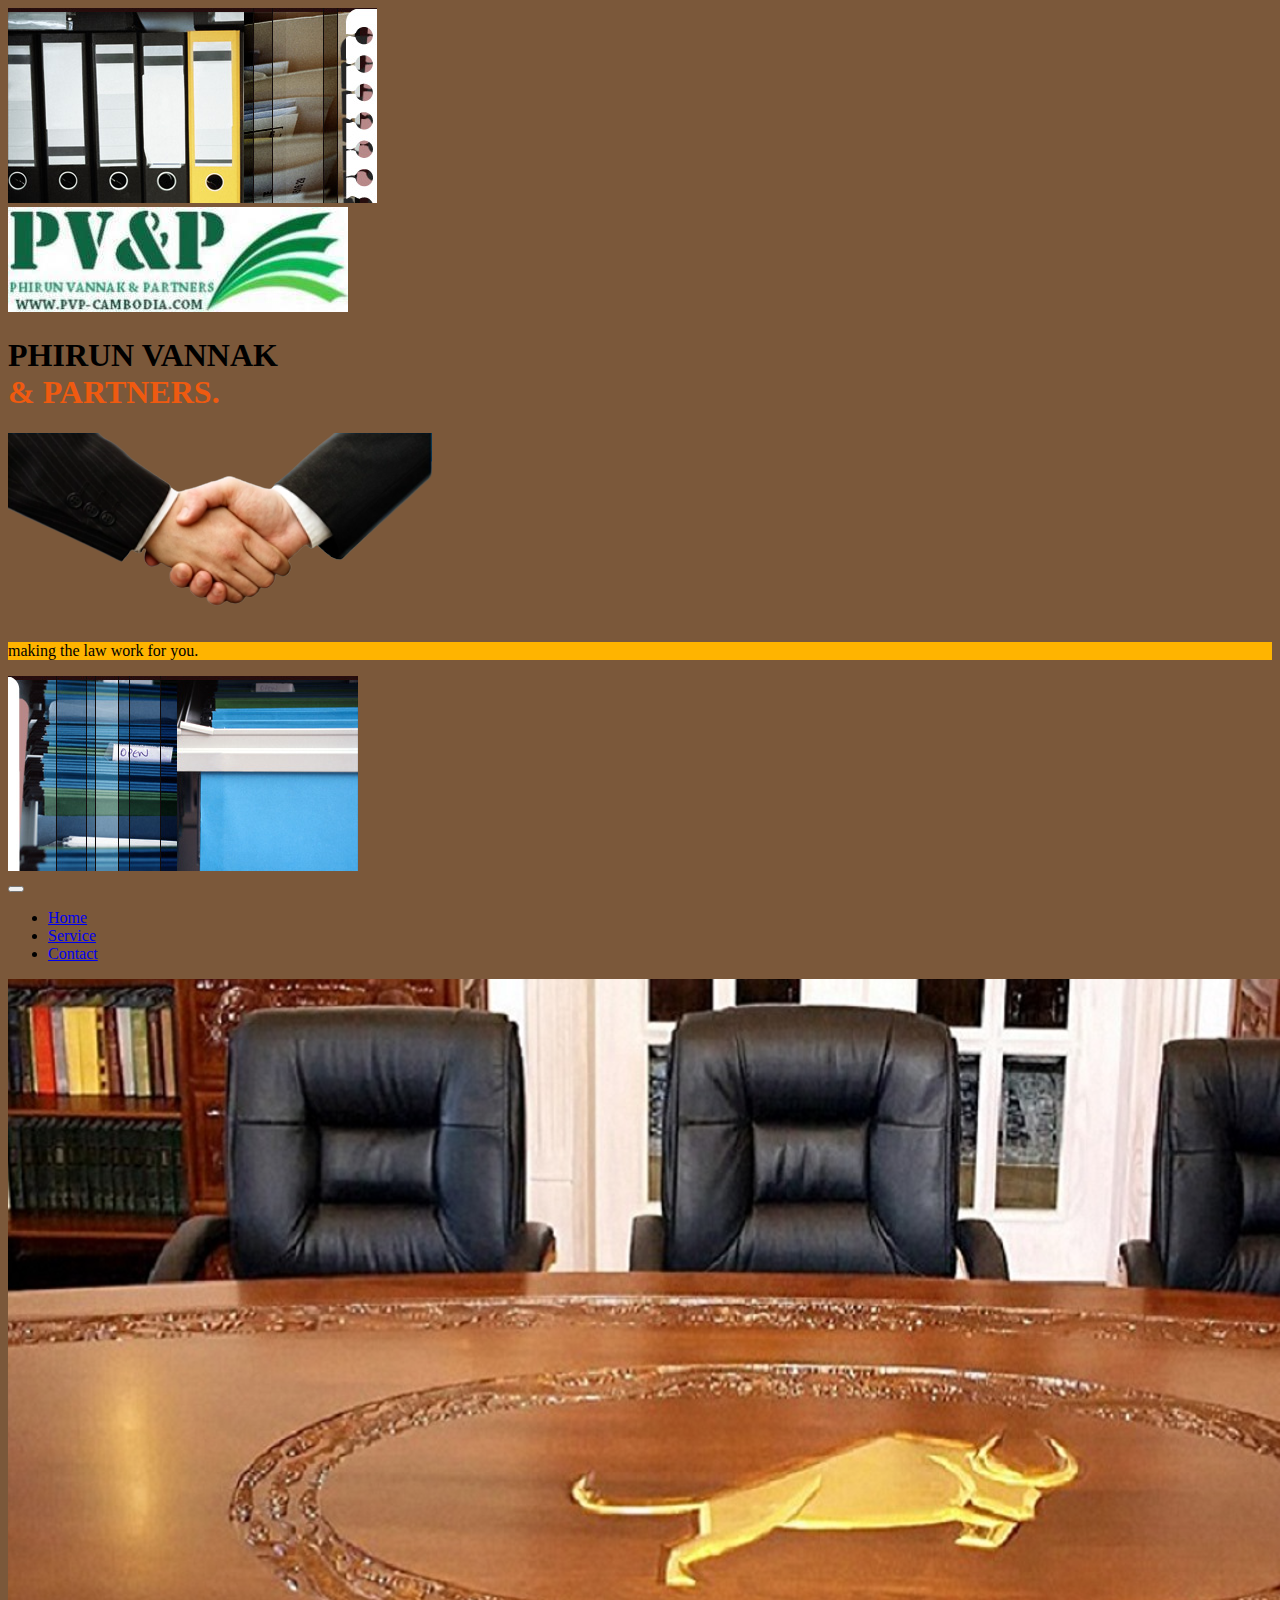
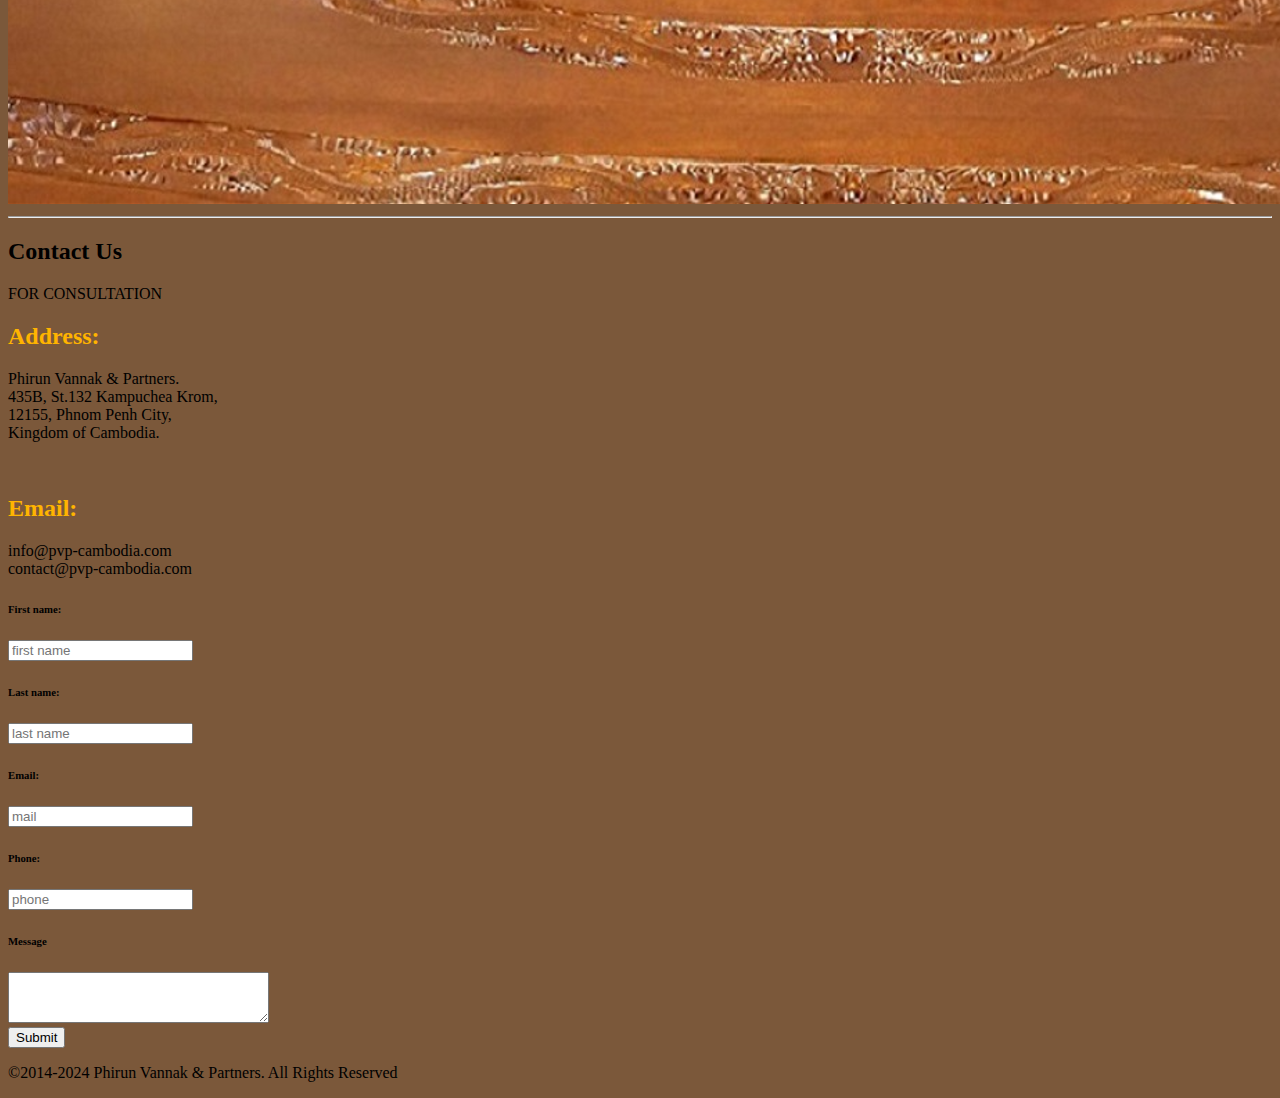
==== contact.html @ 4e6e210e "frontend okay" ====
<!DOCTYPE html>
<html lang="en">

<head>
    <meta charset="UTF-8">
    <meta http-equiv="X-UA-Compatible" content="IE=edge">
    <meta name="viewport" content="width=device-width, initial-scale=1.0">
    <title>Contact</title>
    <link rel="shortcut icon" href="./assests/favicon.ico" type="image/x-icon">

    <link href="https://cdn.jsdelivr.net/npm/bootstrap@5.3.0-alpha1/dist/css/bootstrap.min.css" rel="stylesheet"
        integrity="sha384-GLhlTQ8iRABdZLl6O3oVMWSktQOp6b7In1Zl3/Jr59b6EGGoI1aFkw7cmDA6j6gD" crossorigin="anonymous">

    <link rel="stylesheet" href="./style/style.css">
</head>

<body>
    <!-- top header start -->
    <section class="container-fluid py-2 bg-white">
        <div class="row text-center">
            <div class="col-lg-3 text-md-start">
                <img class="w-75" src="./assests/images/top-left.jpg" alt="">
            </div>
            <div class="col-lg-4 text-md-end mt-3 mt-md-0">
                <img class="w-75" src="./assests/LOGO.jpg" alt="">
                <h1 class="text-end">PHIRUN VANNAK <br>
                    <span style="color: #EF5A10;">& PARTNERS.</span>
                </h1>
            </div>
            <div class="col-lg-2">
                <img class="w-75" src="./assests/images/handshake.png" alt="">
                <p class="fw-semibold mt-0 mt-md-5" style="background-color: #FFB400;">making the law work for you.</p>
            </div>
            <div class="col-lg-3 text-md-end">
                <img class="w-75 text-md-end" src="./assests/images/top-right.jpg" alt="">
            </div>
        </div>
    </section>
    <!-- top header end -->

    <!-- navbar start -->
    <nav class="navbar navbar-expand-lg sticky-top" style="background-color: #7B583A;">
        <div class="container-fluid">
            <a class="navbar-brand" href="#"></a>
            <button class="navbar-toggler" type="button" data-bs-toggle="collapse"
                data-bs-target="#navbarSupportedContent" aria-controls="navbarSupportedContent" aria-expanded="false"
                aria-label="Toggle navigation">
                <span class="navbar-toggler-icon"></span>
            </button>
            <div class="collapse navbar-collapse" id="navbarSupportedContent">
                <ul class="navbar-nav me-auto mb-2 mb-lg-0">
                    <li class="nav-item">
                        <a class="nav-link text-white" aria-current="page" href="./index.html">Home</a>
                    </li>
                    <li class="nav-item">
                        <a class="nav-link text-white" href="./services.html">Service</a>
                    </li>
                    <li class="nav-item">
                        <a class="nav-link text-white" href="./contact.html">Contact</a>
                    </li>
                </ul>

            </div>
        </div>
    </nav>
    <!-- navbar end -->

    <section class="container-fluid">
        <div class="row py-3">
            <img src="./assests/Legal Table.png" alt="">
        </div>
    </section>

    <hr class="text-white">

    <!-- contact us section start -->
    <section id="contact" class="container">
        <div class="text-center text-white">
            <h2>Contact Us</h2>
            <p>FOR CONSULTATION</p>
        </div>
        <div class="card">
            <div class="card-body">
                <div class="row align-items-center">
                    <div class="col-sm-6 col-md-6 col-lg-6 d-flex flex-column align-items-center">
                        <div>
                            <h2 style="color: #FFB400;">Address:</h2>
                            <p>Phirun Vannak & Partners. <br>
                                435B, St.132 Kampuchea Krom, <br>
                                12155, Phnom Penh City, <br>
                                Kingdom of Cambodia.</p> <br>
                        </div>
                        <div>
                            <h2 style="color: #FFB400;">Email:</h2>
                            <p>info@pvp-cambodia.com <br>
                                contact@pvp-cambodia.com</p>
                        </div>
                    </div>
                    <div class="col-sm-6 col-md-6 col-lg-6 border-start d-flex justify-content-center">
                        <form onsubmit="sendMail(event)">
                            <label for="fname">
                                <h6>First name:</h6>
                                <input class="form-control" type="text" name="name" id="fname" placeholder="first name">
                            </label> <br>
                            <label for="lname">
                                <h6>Last name:</h6>
                                <input class="form-control" type="text" name="name" id="lname" placeholder="last name">
                            </label> <br>
                            <label for="mail">
                                <h6>Email:</h6>
                                <input class="form-control" type="email" name="name" id="mail" placeholder="mail">
                            </label> <br>
                            <label for="phone">
                                <h6>Phone:</h6>
                                <input class="form-control" type="number" name="name" id="phone" placeholder="phone">
                            </label> <br>
                            <label for="">
                                <h6>Message</h6>
                                <textarea class="form-control" name="" id="msg" cols="30" rows="3"></textarea>
                            </label> <br>
                            <input class="btn btn-info" type="submit" value="Submit">
                        </form>
                    </div>
                </div>
            </div>
        </div>
    </section>
    <!-- contact us section end -->


    <!-- footer start  -->
    <div class="mt-3">
        <p class="text-white text-center">&copy;2014-2024 Phirun Vannak & Partners. All Rights Reserved</p>
    </div>
    <!-- footer end -->

    <script src="https://cdn.jsdelivr.net/npm/bootstrap@5.3.0-alpha1/dist/js/bootstrap.bundle.min.js"
        integrity="sha384-w76AqPfDkMBDXo30jS1Sgez6pr3x5MlQ1ZAGC+nuZB+EYdgRZgiwxhTBTkF7CXvN"
        crossorigin="anonymous"></script>

    <script src="https://smtpjs.com/v3/smtp.js"></script>

    <script src="./js/contact.js"></script>
</body>

</html>
---- style/style.css ----
body{
    background-color: #7B583A;
}
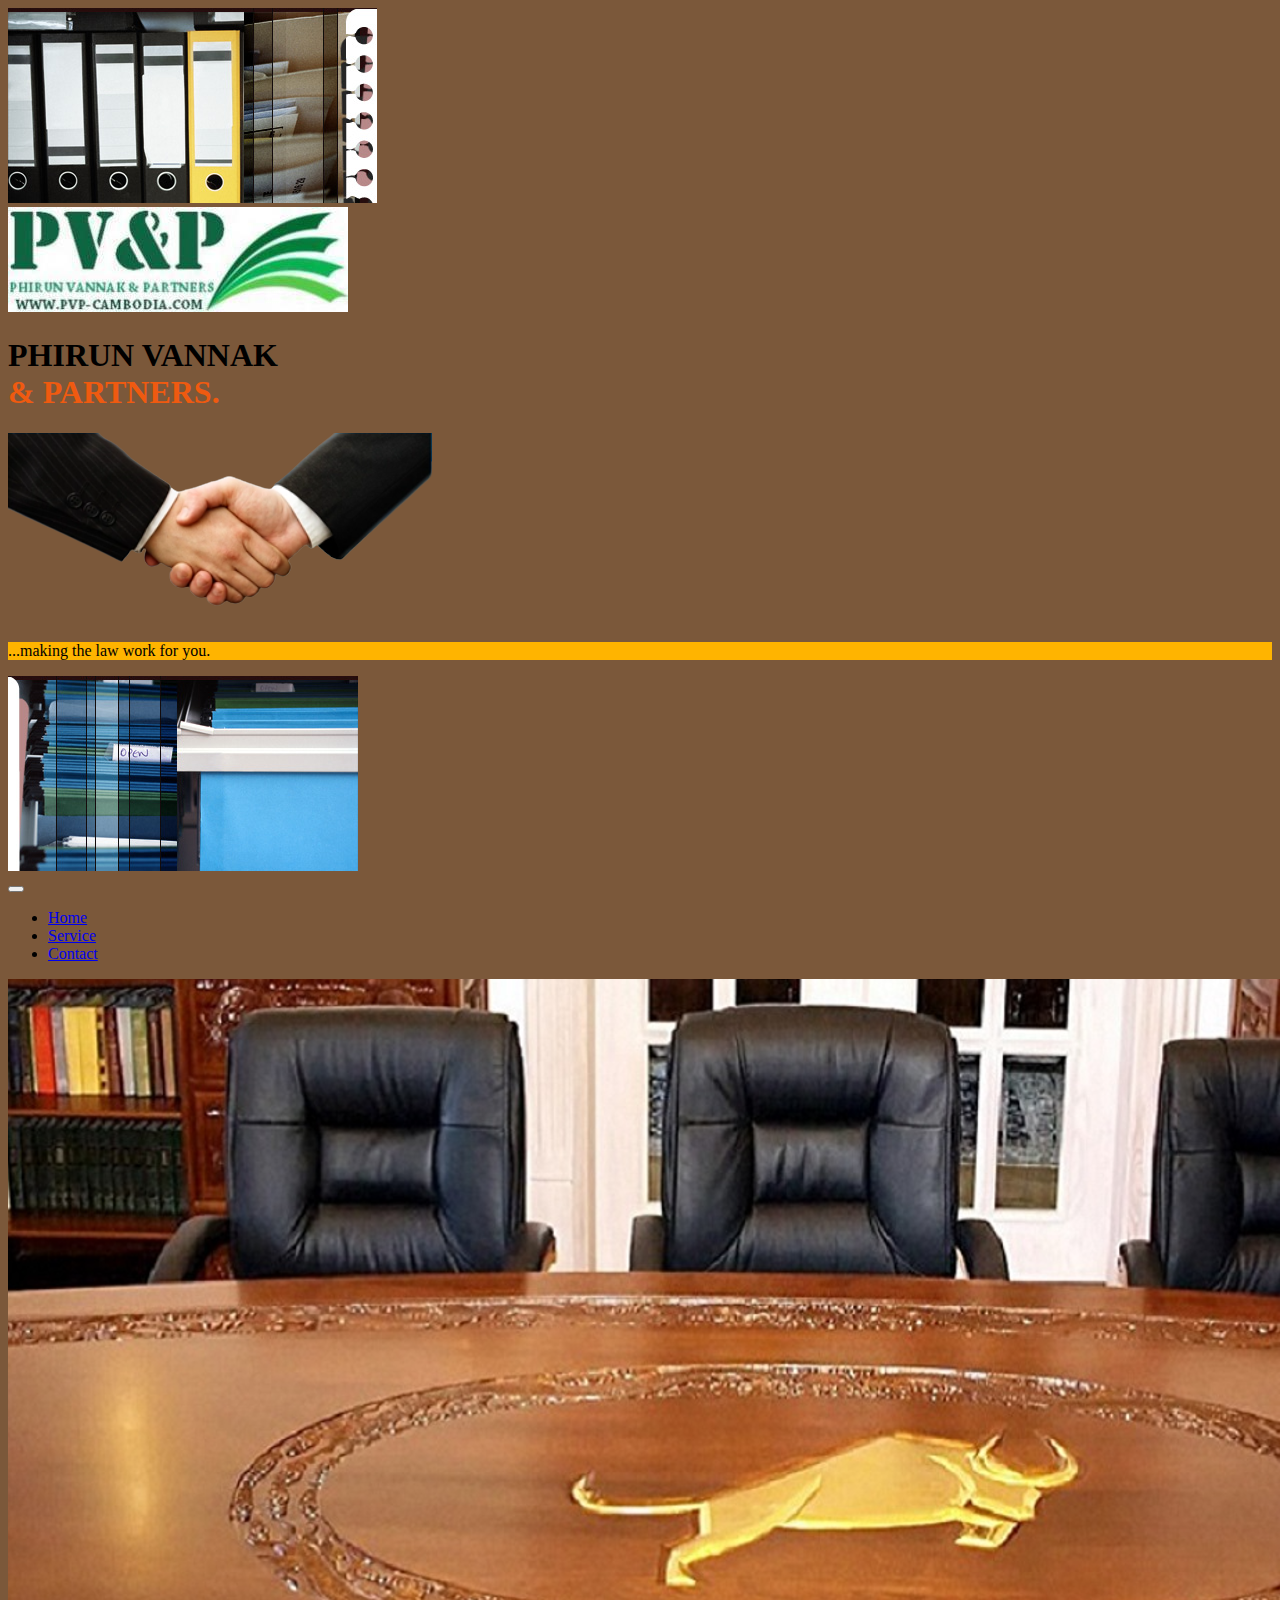
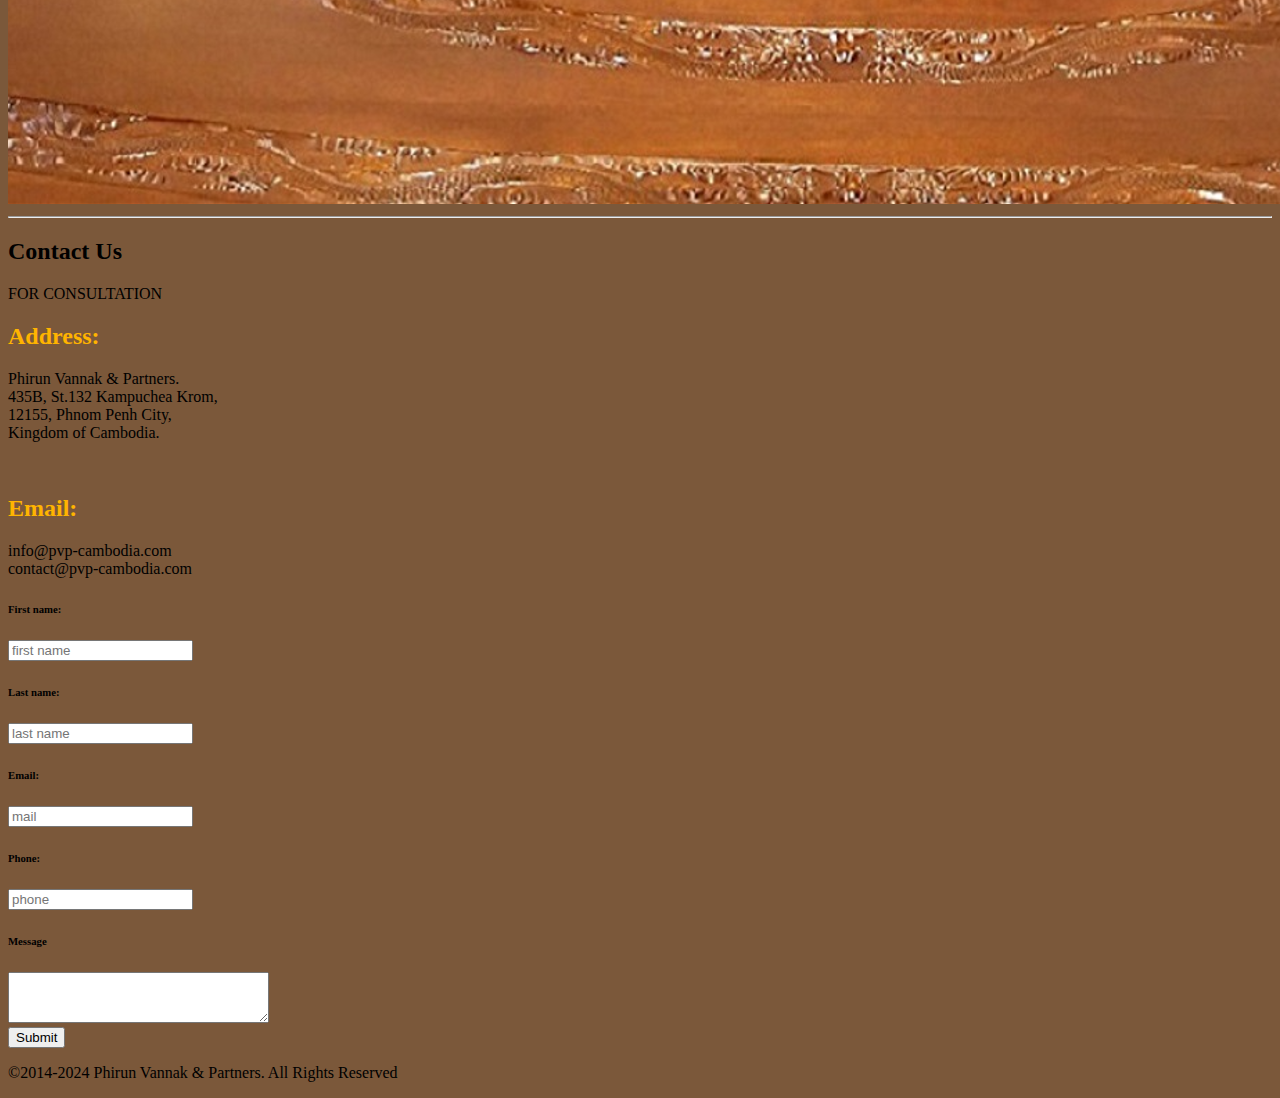
==== commit 4a954bc8: "without backend" ====
--- a/contact.html
+++ b/contact.html
@@ -29,7 +29,7 @@
             </div>
             <div class="col-lg-2">
                 <img class="w-75" src="./assests/images/handshake.png" alt="">
-                <p class="fw-semibold mt-0 mt-md-5" style="background-color: #FFB400;">making the law work for you.</p>
+                <p class="fw-bold mt-0 mt-md-5" style="background-color: #FFB400;">...making the law work for you.</p>
             </div>
             <div class="col-lg-3 text-md-end">
                 <img class="w-75 text-md-end" src="./assests/images/top-right.jpg" alt="">
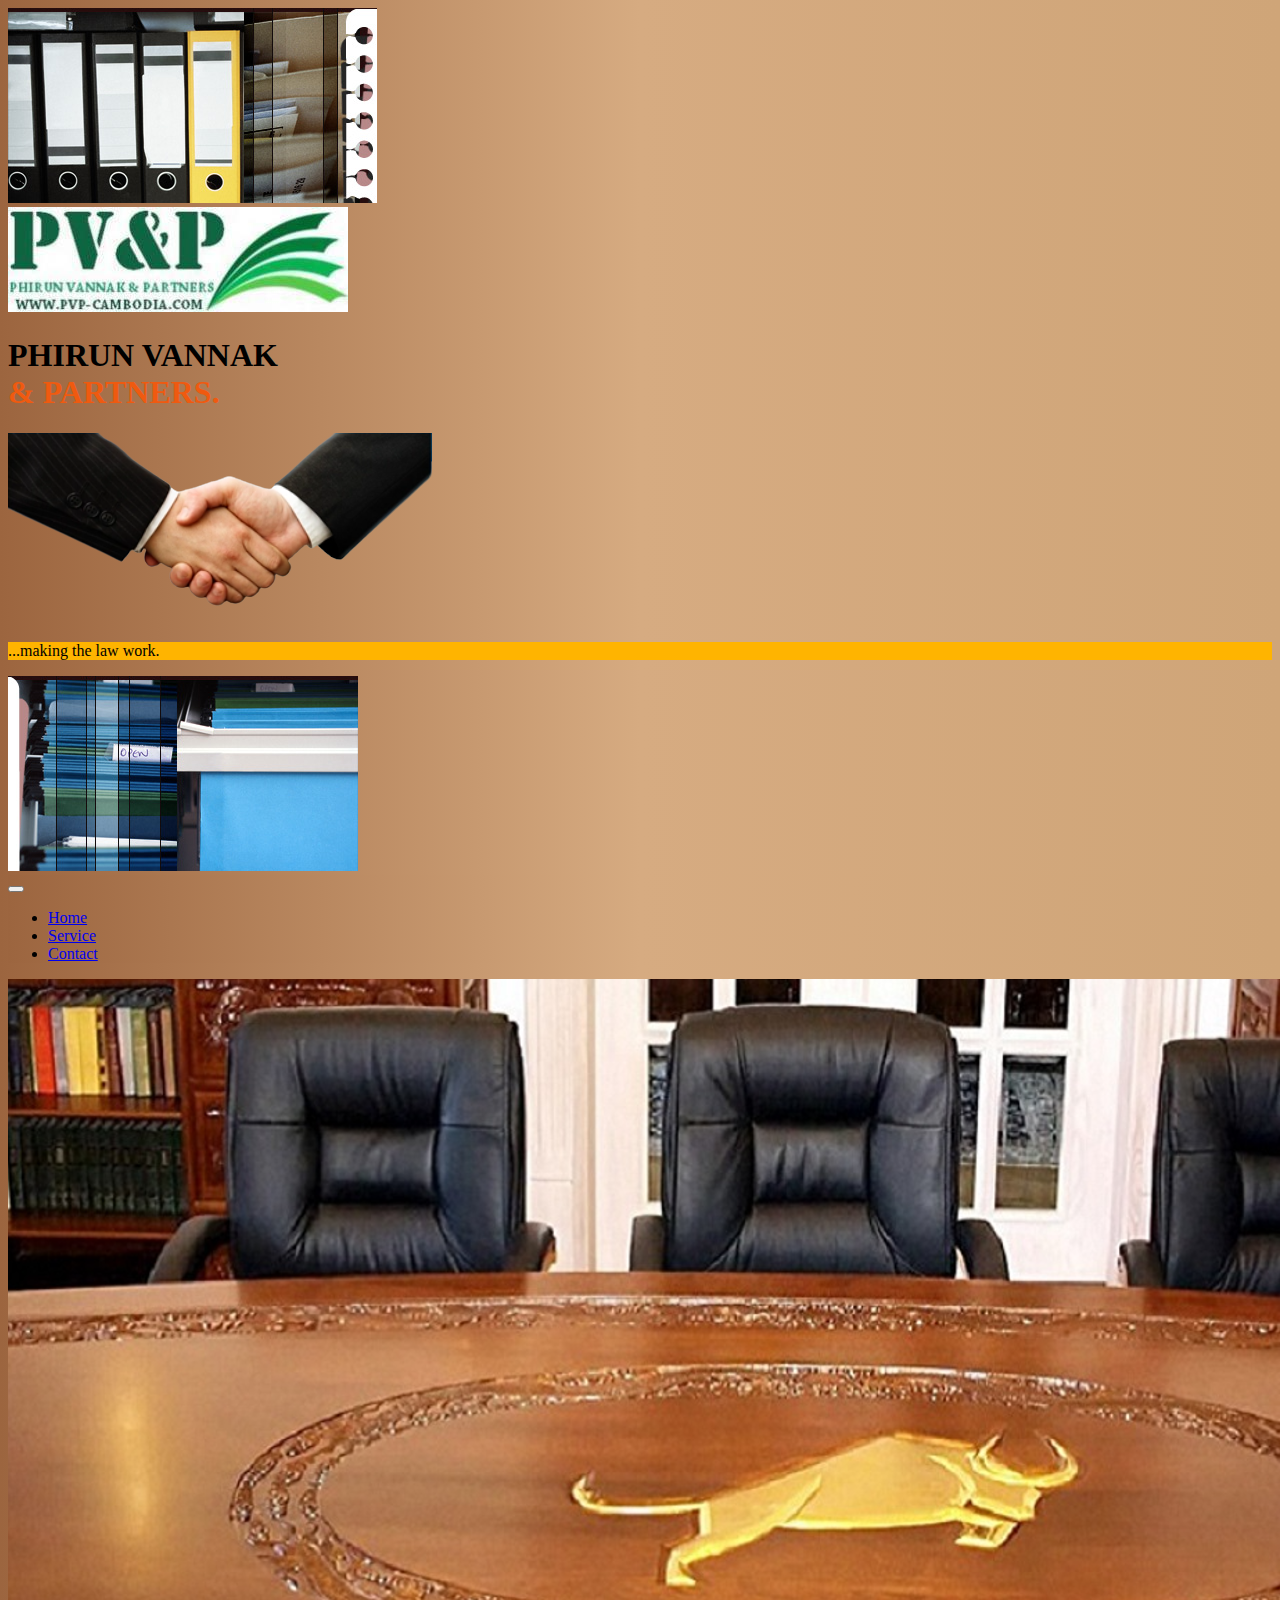
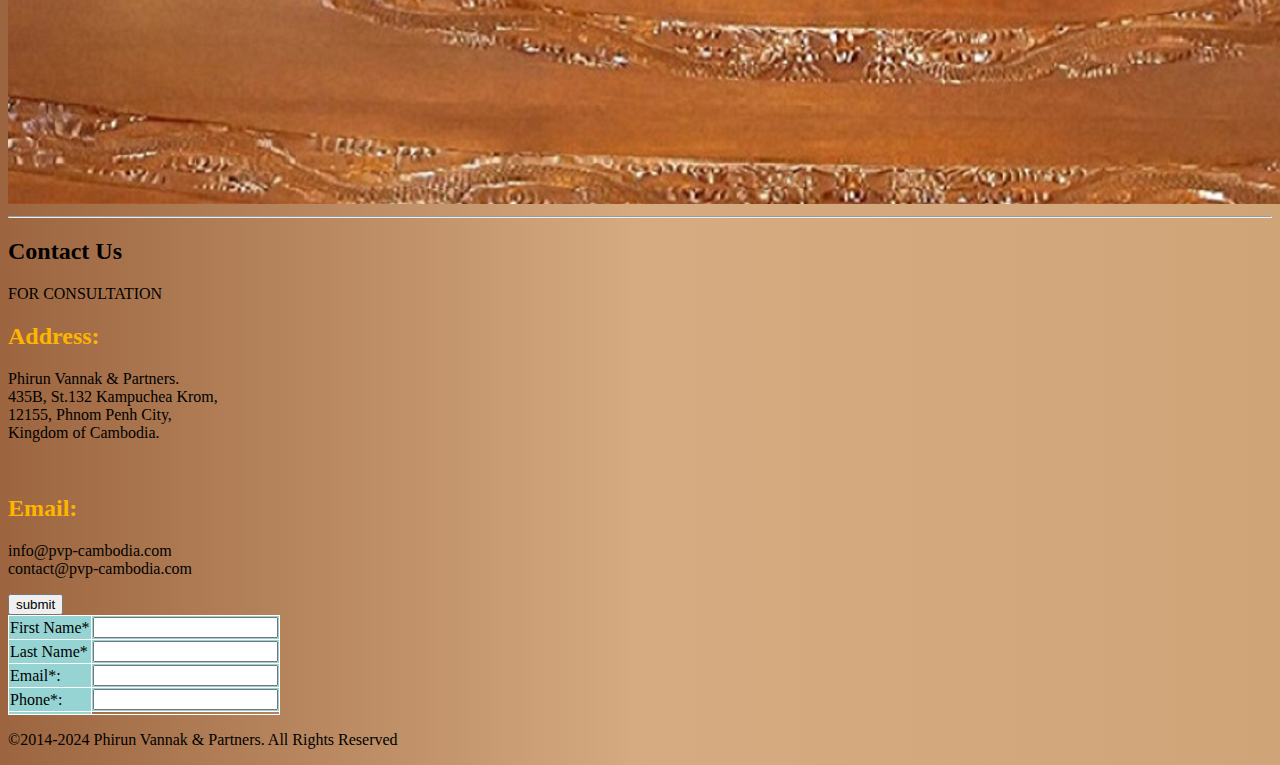
==== commit 5426190a: "rvsn" ====
--- a/contact.html
+++ b/contact.html
@@ -22,14 +22,15 @@
                 <img class="w-75" src="./assests/images/top-left.jpg" alt="">
             </div>
             <div class="col-lg-4 text-md-end mt-3 mt-md-0">
-                <img class="w-75" src="./assests/LOGO.jpg" alt="">
-                <h1 class="text-end">PHIRUN VANNAK <br>
+                <img class="w-50" src="./assests/LOGO.jpg" alt="">
+                <h1 class="text-end fs-4">PHIRUN VANNAK <br>
                     <span style="color: #EF5A10;">& PARTNERS.</span>
                 </h1>
             </div>
             <div class="col-lg-2">
                 <img class="w-75" src="./assests/images/handshake.png" alt="">
-                <p class="fw-bold mt-0 mt-md-5" style="background-color: #FFB400;">...making the law work for you.</p>
+                <p class="fw-bold fst-italic mt-0 mt-md-4" style="background-color: #FFB400;">...making the law work.
+                </p>
             </div>
             <div class="col-lg-3 text-md-end">
                 <img class="w-75 text-md-end" src="./assests/images/top-right.jpg" alt="">
@@ -39,7 +40,7 @@
     <!-- top header end -->
 
     <!-- navbar start -->
-    <nav class="navbar navbar-expand-lg sticky-top" style="background-color: #7B583A;">
+    <nav class="navbar navbar-expand-lg sticky-top menu-bar">
         <div class="container-fluid">
             <a class="navbar-brand" href="#"></a>
             <button class="navbar-toggler" type="button" data-bs-toggle="collapse"
@@ -79,10 +80,10 @@
             <h2>Contact Us</h2>
             <p>FOR CONSULTATION</p>
         </div>
-        <div class="card">
-            <div class="card-body">
+        <div class="">
+            <div class="">
                 <div class="row align-items-center">
-                    <div class="col-sm-6 col-md-6 col-lg-6 d-flex flex-column align-items-center">
+                    <div class="col-sm-6 col-md-6 col-lg-6 d-flex flex-column align-items-center text-white">
                         <div>
                             <h2 style="color: #FFB400;">Address:</h2>
                             <p>Phirun Vannak & Partners. <br>
@@ -97,6 +98,60 @@
                         </div>
                     </div>
                     <div class="col-sm-6 col-md-6 col-lg-6 border-start d-flex justify-content-center">
+                        <div>
+                            <form onsubmit="sendMail(event)">
+                                <table class="table">
+                                    <tr>
+                                        <td><label for="fName">First Name*</label></td>
+                                        <td><input type="text" name="" id="fName"></td>
+                                    </tr>
+                                    <tr>
+                                        <td><label for="lName">Last Name*</label></td>
+                                        <td><input type="text" name="" id="lName"></td>
+                                    </tr>
+                                    <tr>
+                                        <td><label for="mail">Email*:</label></td>
+                                        <td><input type="email" name="" id="mail"></td>
+                                    </tr>
+                                    <tr>
+                                        <td><label for="phone">Phone*:</label></td>
+                                        <td><input type="number" name="" id="phone"></td>
+                                    </tr>
+                                    <tr>
+                                        <td><label for="submit"></label></td>
+                                        <input class="" type="submit" value="submit">
+                                    </tr>
+                                    
+                                </table>
+                            </form>
+                        </div>
+                    </div>
+                </div>
+            </div>
+        </div>
+    </section>
+    <!-- contact us section end -->
+
+
+    <!-- footer start  -->
+    <div class="mt-3">
+        <p class="text-white text-center">&copy;2014-2024 Phirun Vannak & Partners. All Rights Reserved</p>
+    </div>
+    <!-- footer end -->
+
+    <script src="https://cdn.jsdelivr.net/npm/bootstrap@5.3.0-alpha1/dist/js/bootstrap.bundle.min.js"
+        integrity="sha384-w76AqPfDkMBDXo30jS1Sgez6pr3x5MlQ1ZAGC+nuZB+EYdgRZgiwxhTBTkF7CXvN"
+        crossorigin="anonymous"></script>
+
+    <script src="https://smtpjs.com/v3/smtp.js"></script>
+
+    <script src="./js/contact.js"></script>
+</body>
+
+</html>
+
+
+<!-- <div class="col-sm-6 col-md-6 col-lg-6 border-start d-flex justify-content-center">
                         <form onsubmit="sendMail(event)">
                             <label for="fname">
                                 <h6>First name:</h6>
@@ -120,27 +175,4 @@
                             </label> <br>
                             <input class="btn btn-info" type="submit" value="Submit">
                         </form>
-                    </div>
-                </div>
-            </div>
-        </div>
-    </section>
-    <!-- contact us section end -->
-
-
-    <!-- footer start  -->
-    <div class="mt-3">
-        <p class="text-white text-center">&copy;2014-2024 Phirun Vannak & Partners. All Rights Reserved</p>
-    </div>
-    <!-- footer end -->
-
-    <script src="https://cdn.jsdelivr.net/npm/bootstrap@5.3.0-alpha1/dist/js/bootstrap.bundle.min.js"
-        integrity="sha384-w76AqPfDkMBDXo30jS1Sgez6pr3x5MlQ1ZAGC+nuZB+EYdgRZgiwxhTBTkF7CXvN"
-        crossorigin="anonymous"></script>
-
-    <script src="https://smtpjs.com/v3/smtp.js"></script>
-
-    <script src="./js/contact.js"></script>
-</body>
-
-</html>+                    </div> -->--- a/style/style.css
+++ b/style/style.css
@@ -1,5 +1,13 @@
 
-body{
-    background-color: #7B583A;
+body, .menu-bar{
+    /* background-color: #7B583A; */
+    background-image: linear-gradient(90deg, #9C653F, #D6AB81, #CFA578);
 }
 
+table, th, td {
+    border: 1px solid white;
+    border-collapse: collapse;
+  }
+  th, td {
+    background-color: #96D4D4;
+  }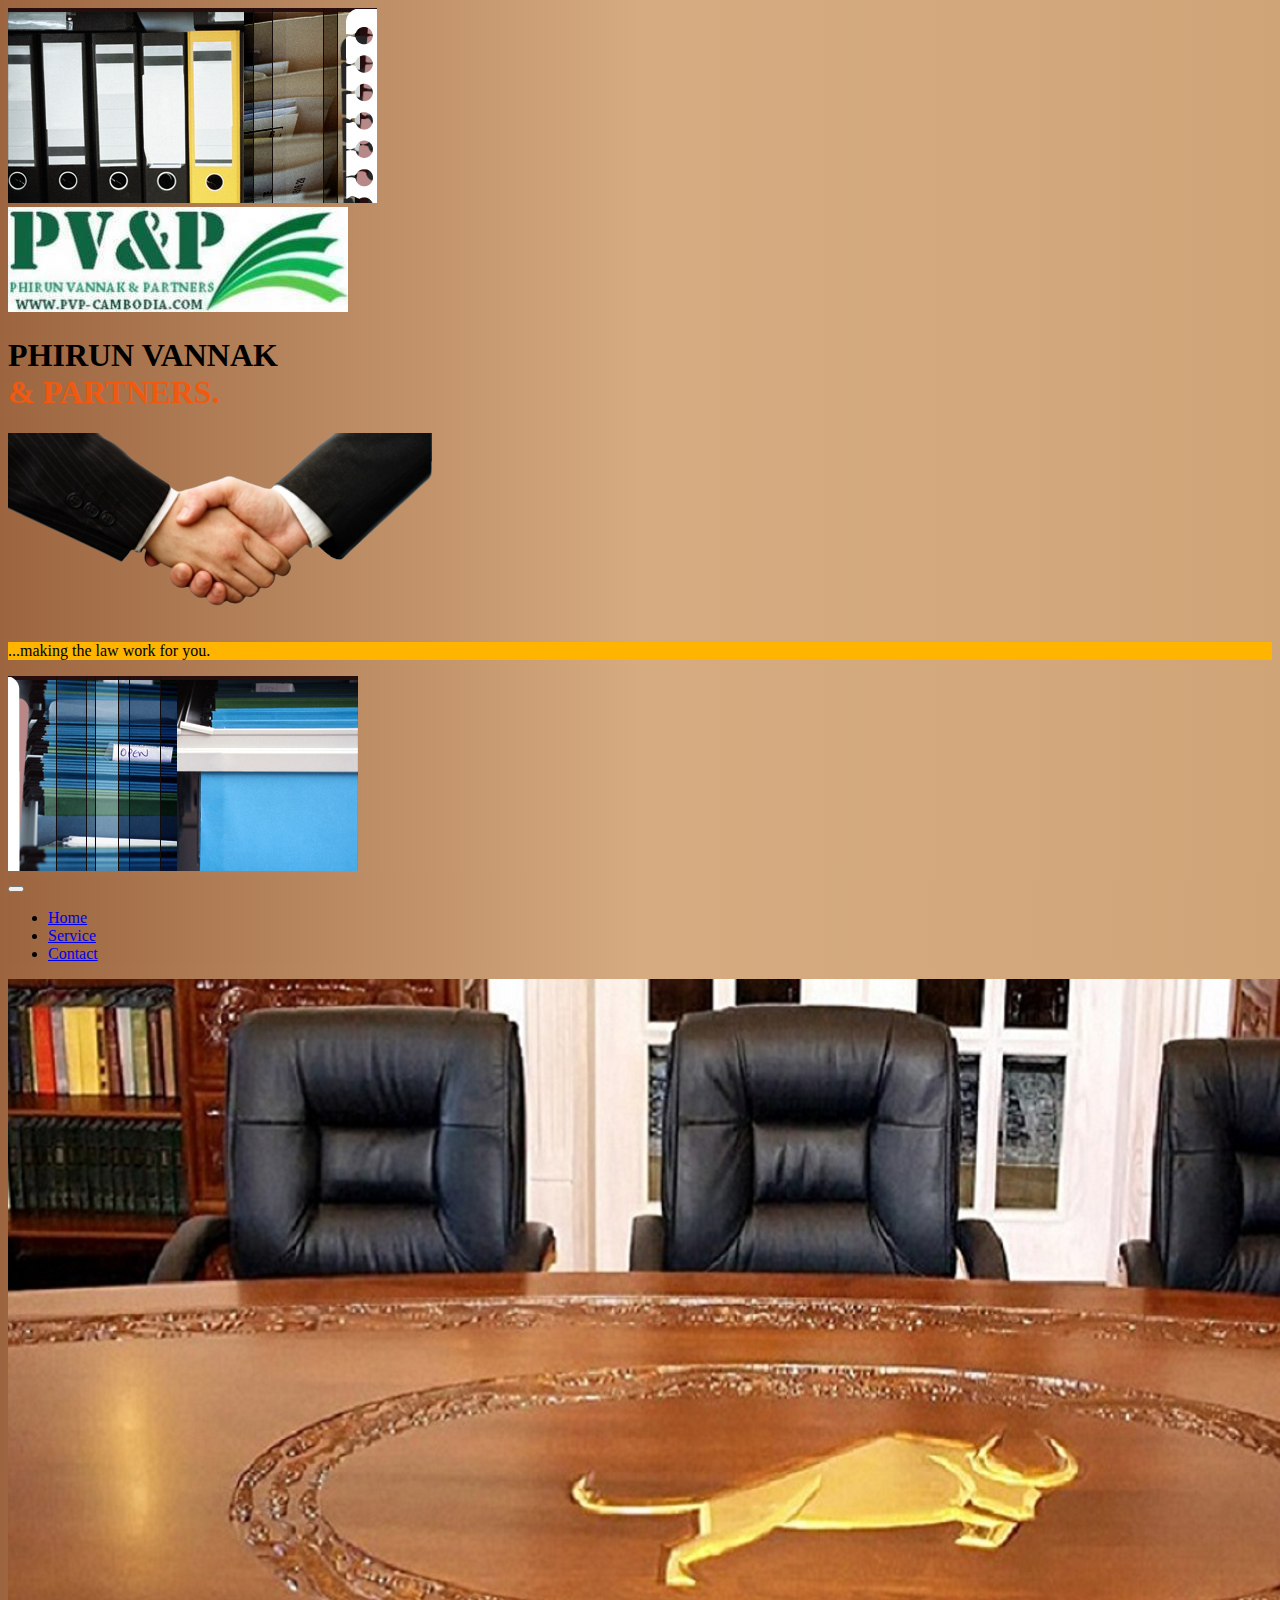
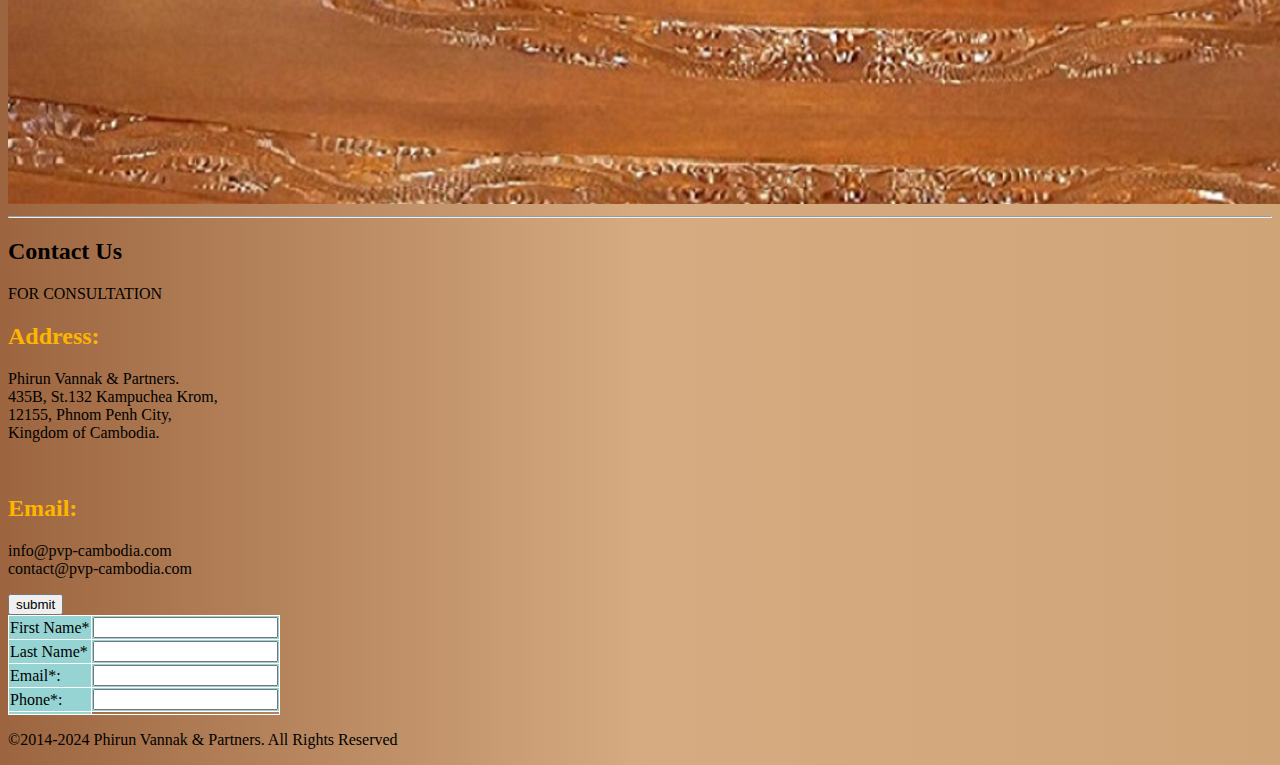
==== commit b9830db3: "revision white space" ====
--- a/contact.html
+++ b/contact.html
@@ -16,21 +16,19 @@
 
 <body>
     <!-- top header start -->
-    <section class="container-fluid py-2 bg-white">
+    <section class="container-fluid pt-2 bg-white">
         <div class="row text-center">
             <div class="col-lg-3 text-md-start">
                 <img class="w-75" src="./assests/images/top-left.jpg" alt="">
             </div>
-            <div class="col-lg-4 text-md-end mt-3 mt-md-0">
-                <img class="w-50" src="./assests/LOGO.jpg" alt="">
+            <div class="col-lg-3 text-md-end mt-3 mt-md-0">
+                <img class="w-75" src="./assests/LOGO.jpg" alt="">
                 <h1 class="text-end fs-4">PHIRUN VANNAK <br>
-                    <span style="color: #EF5A10;">& PARTNERS.</span>
-                </h1>
+                    <span style="color: #EF5A10;">& PARTNERS.</span></h1>
             </div>
-            <div class="col-lg-2">
+            <div class="col-lg-3">
                 <img class="w-75" src="./assests/images/handshake.png" alt="">
-                <p class="fw-bold fst-italic mt-0 mt-md-4" style="background-color: #FFB400;">...making the law work.
-                </p>
+                <p class="fw-bold fst-italic mt-0 " style="background-color: #FFB400;">...making the law work for you.</p>
             </div>
             <div class="col-lg-3 text-md-end">
                 <img class="w-75 text-md-end" src="./assests/images/top-right.jpg" alt="">
@@ -51,14 +49,14 @@
             <div class="collapse navbar-collapse" id="navbarSupportedContent">
                 <ul class="navbar-nav me-auto mb-2 mb-lg-0">
                     <li class="nav-item">
-                        <a class="nav-link text-white" aria-current="page" href="./index.html">Home</a>
+                        <a class="nav-link text-white fs-5" aria-current="page" href="./index.html">Home</a>
                     </li>
                     <li class="nav-item">
-                        <a class="nav-link text-white" href="./services.html">Service</a>
-                    </li>
+                        <a class="nav-link text-white fs-5" href="./services.html">Service</a>
+                    </li>                           
                     <li class="nav-item">
-                        <a class="nav-link text-white" href="./contact.html">Contact</a>
-                    </li>
+                        <a class="nav-link text-white fs-5" href="#">Contact</a>
+                    </li>                           
                 </ul>
 
             </div>
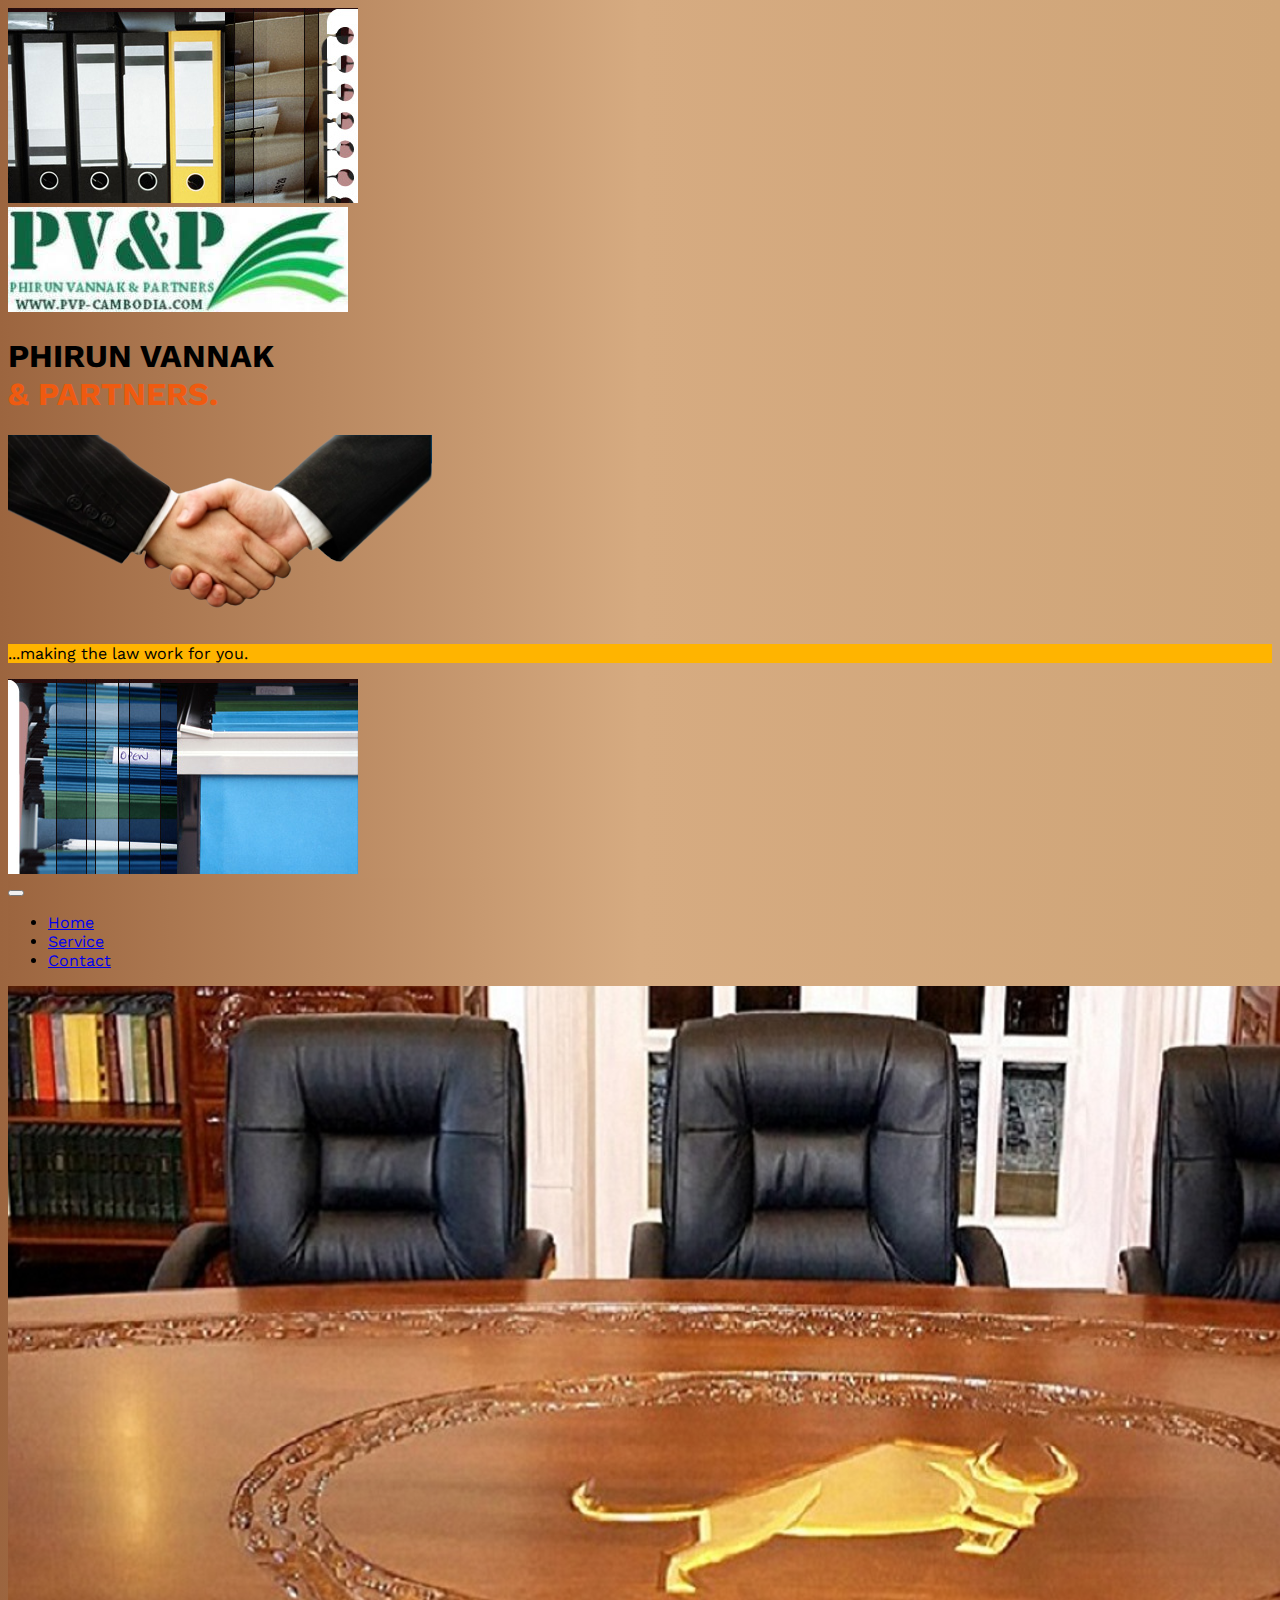
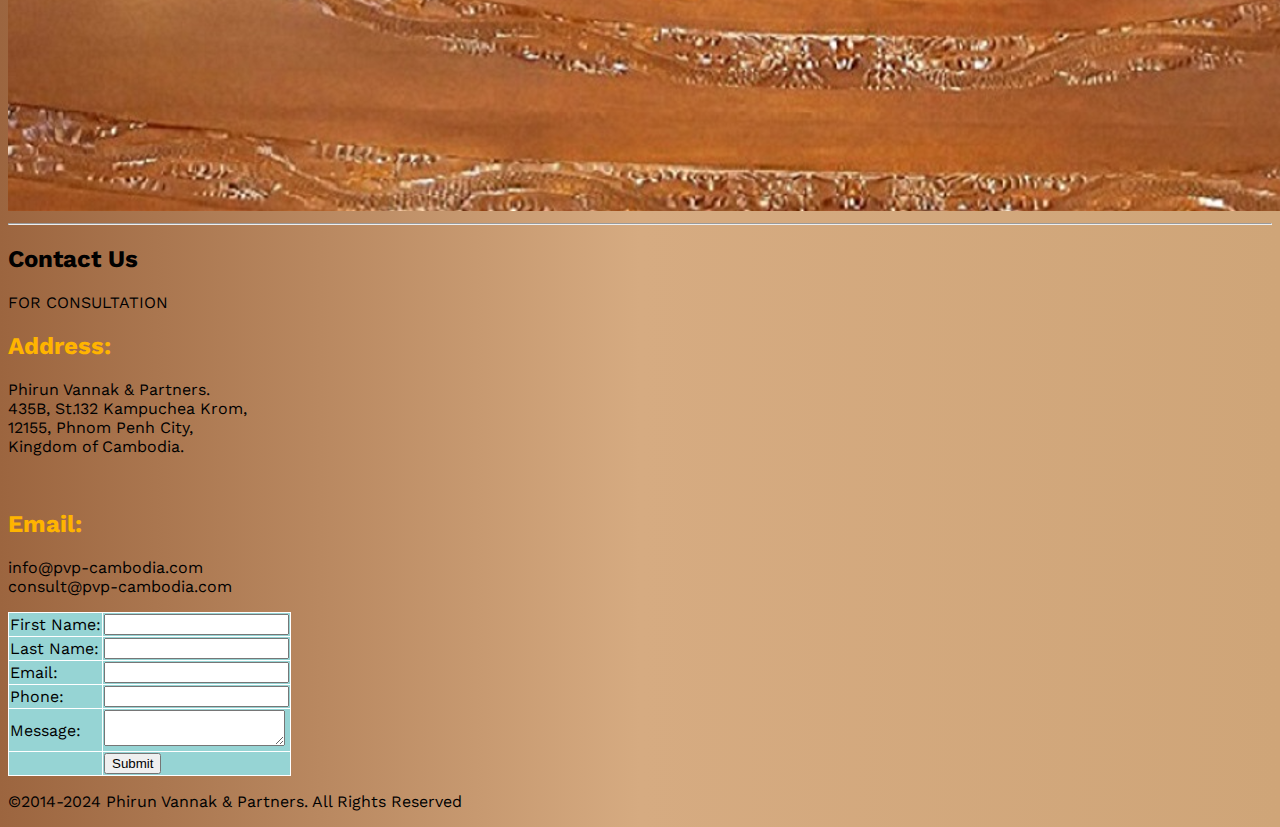
==== commit 6b895b28: "email sender done" ====
--- a/contact.html
+++ b/contact.html
@@ -17,21 +17,23 @@
 <body>
     <!-- top header start -->
     <section class="container-fluid pt-2 bg-white">
-        <div class="row text-center">
+        <div class="row text-center align-items-center">
             <div class="col-lg-3 text-md-start">
-                <img class="w-75" src="./assests/images/top-left.jpg" alt="">
+                <img class="w-100" src="./assests/images/top-left.jpg" alt="">
             </div>
             <div class="col-lg-3 text-md-end mt-3 mt-md-0">
                 <img class="w-75" src="./assests/LOGO.jpg" alt="">
                 <h1 class="text-end fs-4">PHIRUN VANNAK <br>
-                    <span style="color: #EF5A10;">& PARTNERS.</span></h1>
+                    <span style="color: #EF5A10;">& PARTNERS.</span>
+                </h1>
             </div>
             <div class="col-lg-3">
                 <img class="w-75" src="./assests/images/handshake.png" alt="">
-                <p class="fw-bold fst-italic mt-0 " style="background-color: #FFB400;">...making the law work for you.</p>
+                <p class="fw-bold fst-italic mt-0 " style="background-color: #FFB400;">...making the law work for you.
+                </p>
             </div>
             <div class="col-lg-3 text-md-end">
-                <img class="w-75 text-md-end" src="./assests/images/top-right.jpg" alt="">
+                <img class="w-100 text-md-end" src="./assests/images/top-right.jpg" alt="">
             </div>
         </div>
     </section>
@@ -49,14 +51,14 @@
             <div class="collapse navbar-collapse" id="navbarSupportedContent">
                 <ul class="navbar-nav me-auto mb-2 mb-lg-0">
                     <li class="nav-item">
-                        <a class="nav-link text-white fs-5" aria-current="page" href="./index.html">Home</a>
+                        <a class="nav-link text-white" aria-current="page" href="./index.html">Home</a>
                     </li>
                     <li class="nav-item">
-                        <a class="nav-link text-white fs-5" href="./services.html">Service</a>
-                    </li>                           
+                        <a class="nav-link text-white" href="./services.html">Service</a>
+                    </li>
                     <li class="nav-item">
-                        <a class="nav-link text-white fs-5" href="#">Contact</a>
-                    </li>                           
+                        <a class="nav-link text-white" href="#">Contact</a>
+                    </li>
                 </ul>
 
             </div>
@@ -65,7 +67,7 @@
     <!-- navbar end -->
 
     <section class="container-fluid">
-        <div class="row py-3">
+        <div class="row">
             <img src="./assests/Legal Table.png" alt="">
         </div>
     </section>
@@ -92,37 +94,40 @@
                         <div>
                             <h2 style="color: #FFB400;">Email:</h2>
                             <p>info@pvp-cambodia.com <br>
-                                contact@pvp-cambodia.com</p>
+                                consult@pvp-cambodia.com</p>
                         </div>
                     </div>
                     <div class="col-sm-6 col-md-6 col-lg-6 border-start d-flex justify-content-center">
-                        <div>
-                            <form onsubmit="sendMail(event)">
-                                <table class="table">
-                                    <tr>
-                                        <td><label for="fName">First Name*</label></td>
-                                        <td><input type="text" name="" id="fName"></td>
-                                    </tr>
-                                    <tr>
-                                        <td><label for="lName">Last Name*</label></td>
-                                        <td><input type="text" name="" id="lName"></td>
-                                    </tr>
-                                    <tr>
-                                        <td><label for="mail">Email*:</label></td>
-                                        <td><input type="email" name="" id="mail"></td>
-                                    </tr>
-                                    <tr>
-                                        <td><label for="phone">Phone*:</label></td>
-                                        <td><input type="number" name="" id="phone"></td>
-                                    </tr>
-                                    <tr>
-                                        <td><label for="submit"></label></td>
-                                        <input class="" type="submit" value="submit">
-                                    </tr>
-                                    
-                                </table>
-                            </form>
-                        </div>
+
+                        <form onsubmit="sendMail(event)">
+                            <table class="bg-white">
+                                <tr>
+                                    <td class="pe-2">First Name:</td>
+                                    <td><input type="text" name="name" id="fname" required></td>
+                                </tr>
+                                <tr>
+                                    <td class="pe-2">Last Name:</td>
+                                    <td><input type="text" name="name" id="lname" required></td>
+                                </tr>
+                                <tr>
+                                    <td class="pe-2">Email:</td>
+                                    <td><input type="email" name="email" id="mail" required></td>
+                                </tr>
+                                <tr>
+                                    <td class="pe-2">Phone:</td>
+                                    <td><input type="number" name="email" id="phone" required></td>
+                                </tr>
+                                <tr>
+                                    <td class="pe-2">Message:</td>
+                                    <td><textarea name="message" id="msg" required></textarea></td>
+                                </tr>
+                                <tr>
+                                    <td class="pe-2"></td>
+                                    <td><input type="submit" value="Submit"></td>
+                                </tr>
+                            </table>
+                        </form>
+                        
                     </div>
                 </div>
             </div>
@@ -149,28 +154,3 @@
 </html>
 
 
-<!-- <div class="col-sm-6 col-md-6 col-lg-6 border-start d-flex justify-content-center">
-                        <form onsubmit="sendMail(event)">
-                            <label for="fname">
-                                <h6>First name:</h6>
-                                <input class="form-control" type="text" name="name" id="fname" placeholder="first name">
-                            </label> <br>
-                            <label for="lname">
-                                <h6>Last name:</h6>
-                                <input class="form-control" type="text" name="name" id="lname" placeholder="last name">
-                            </label> <br>
-                            <label for="mail">
-                                <h6>Email:</h6>
-                                <input class="form-control" type="email" name="name" id="mail" placeholder="mail">
-                            </label> <br>
-                            <label for="phone">
-                                <h6>Phone:</h6>
-                                <input class="form-control" type="number" name="name" id="phone" placeholder="phone">
-                            </label> <br>
-                            <label for="">
-                                <h6>Message</h6>
-                                <textarea class="form-control" name="" id="msg" cols="30" rows="3"></textarea>
-                            </label> <br>
-                            <input class="btn btn-info" type="submit" value="Submit">
-                        </form>
-                    </div> -->--- a/style/style.css
+++ b/style/style.css
@@ -1,13 +1,25 @@
+@import url('https://fonts.googleapis.com/css2?family=Work+Sans:wght@100;200;300;400;500;600;700;800&display=swap');
 
-body, .menu-bar{
-    /* background-color: #7B583A; */
-    background-image: linear-gradient(90deg, #9C653F, #D6AB81, #CFA578);
+body,
+.menu-bar {
+  /* background-color: #7B583A; */
+  background-image: linear-gradient(90deg, #9C653F, #D6AB81, #CFA578);
+  font-family: 'Work Sans', sans-serif;
 }
 
-table, th, td {
-    border: 1px solid white;
-    border-collapse: collapse;
-  }
-  th, td {
-    background-color: #96D4D4;
-  }+.logo-text {
+  font-family: 'Work Sans', sans-serif;
+  font-weight: 800;
+}
+
+table,
+th,
+td {
+  border: 1px solid white;
+  border-collapse: collapse;
+}
+
+th,
+td {
+  background-color: #96D4D4;
+}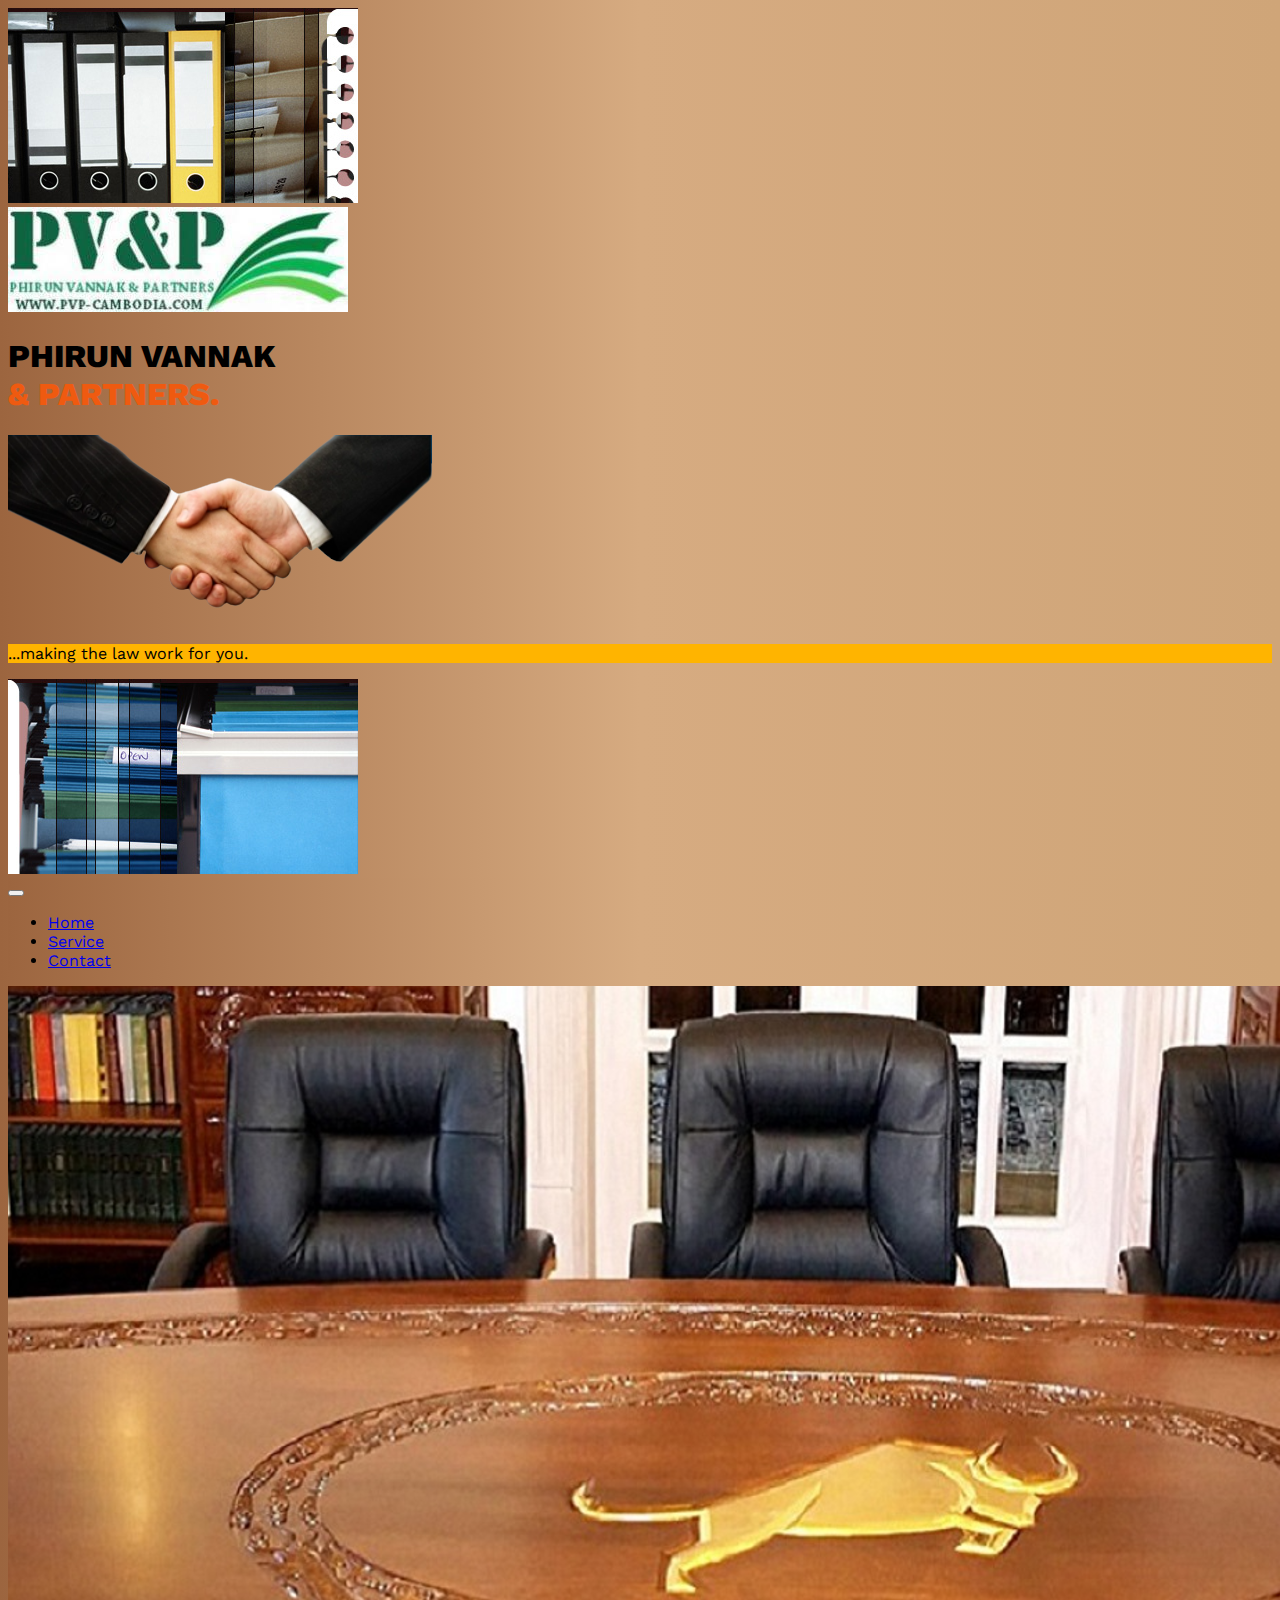
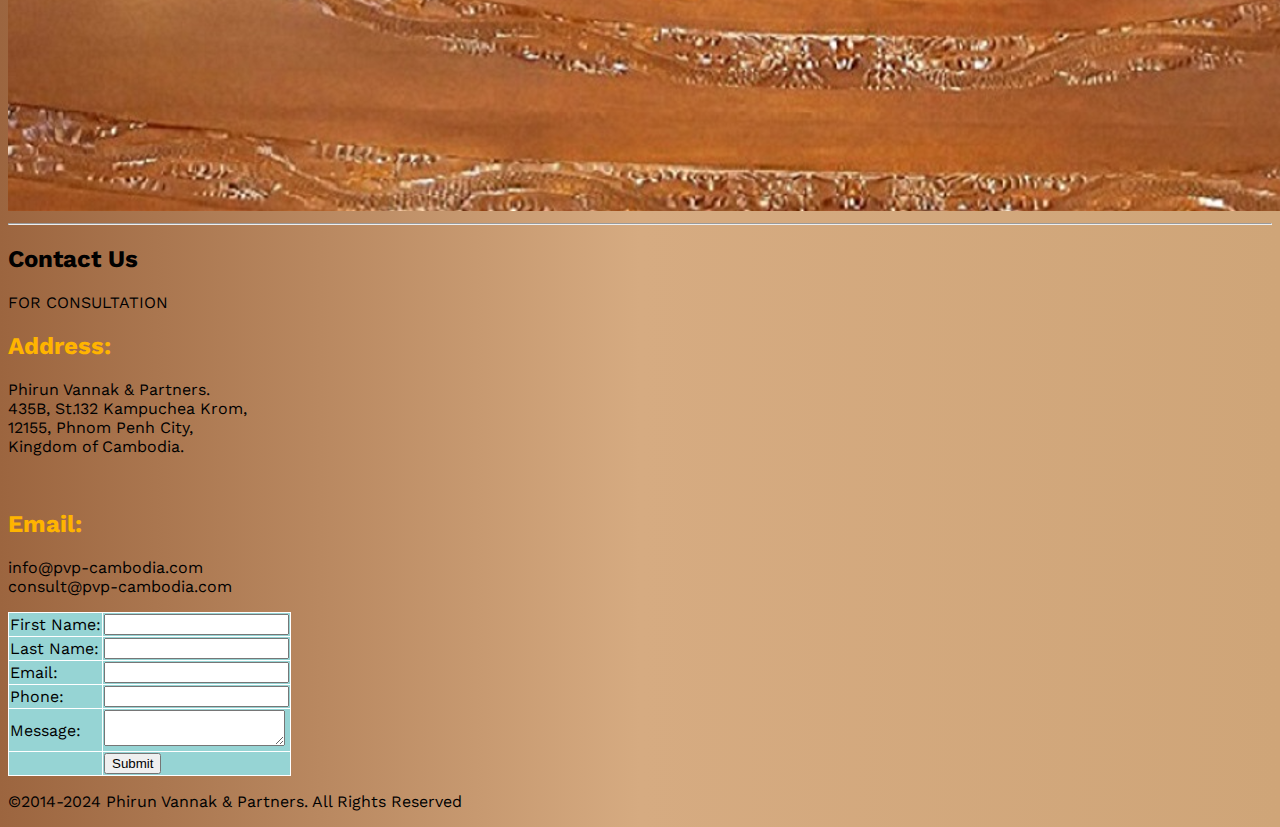
==== commit a761f7f4: "logo fixed" ====
--- a/contact.html
+++ b/contact.html
@@ -23,7 +23,7 @@
             </div>
             <div class="col-lg-3 text-md-end mt-3 mt-md-0">
                 <img class="w-75" src="./assests/LOGO.jpg" alt="">
-                <h1 class="text-end fs-4">PHIRUN VANNAK <br>
+                <h1 class="text-end logo-text fs-4">PHIRUN VANNAK <br>
                     <span style="color: #EF5A10;">& PARTNERS.</span>
                 </h1>
             </div>
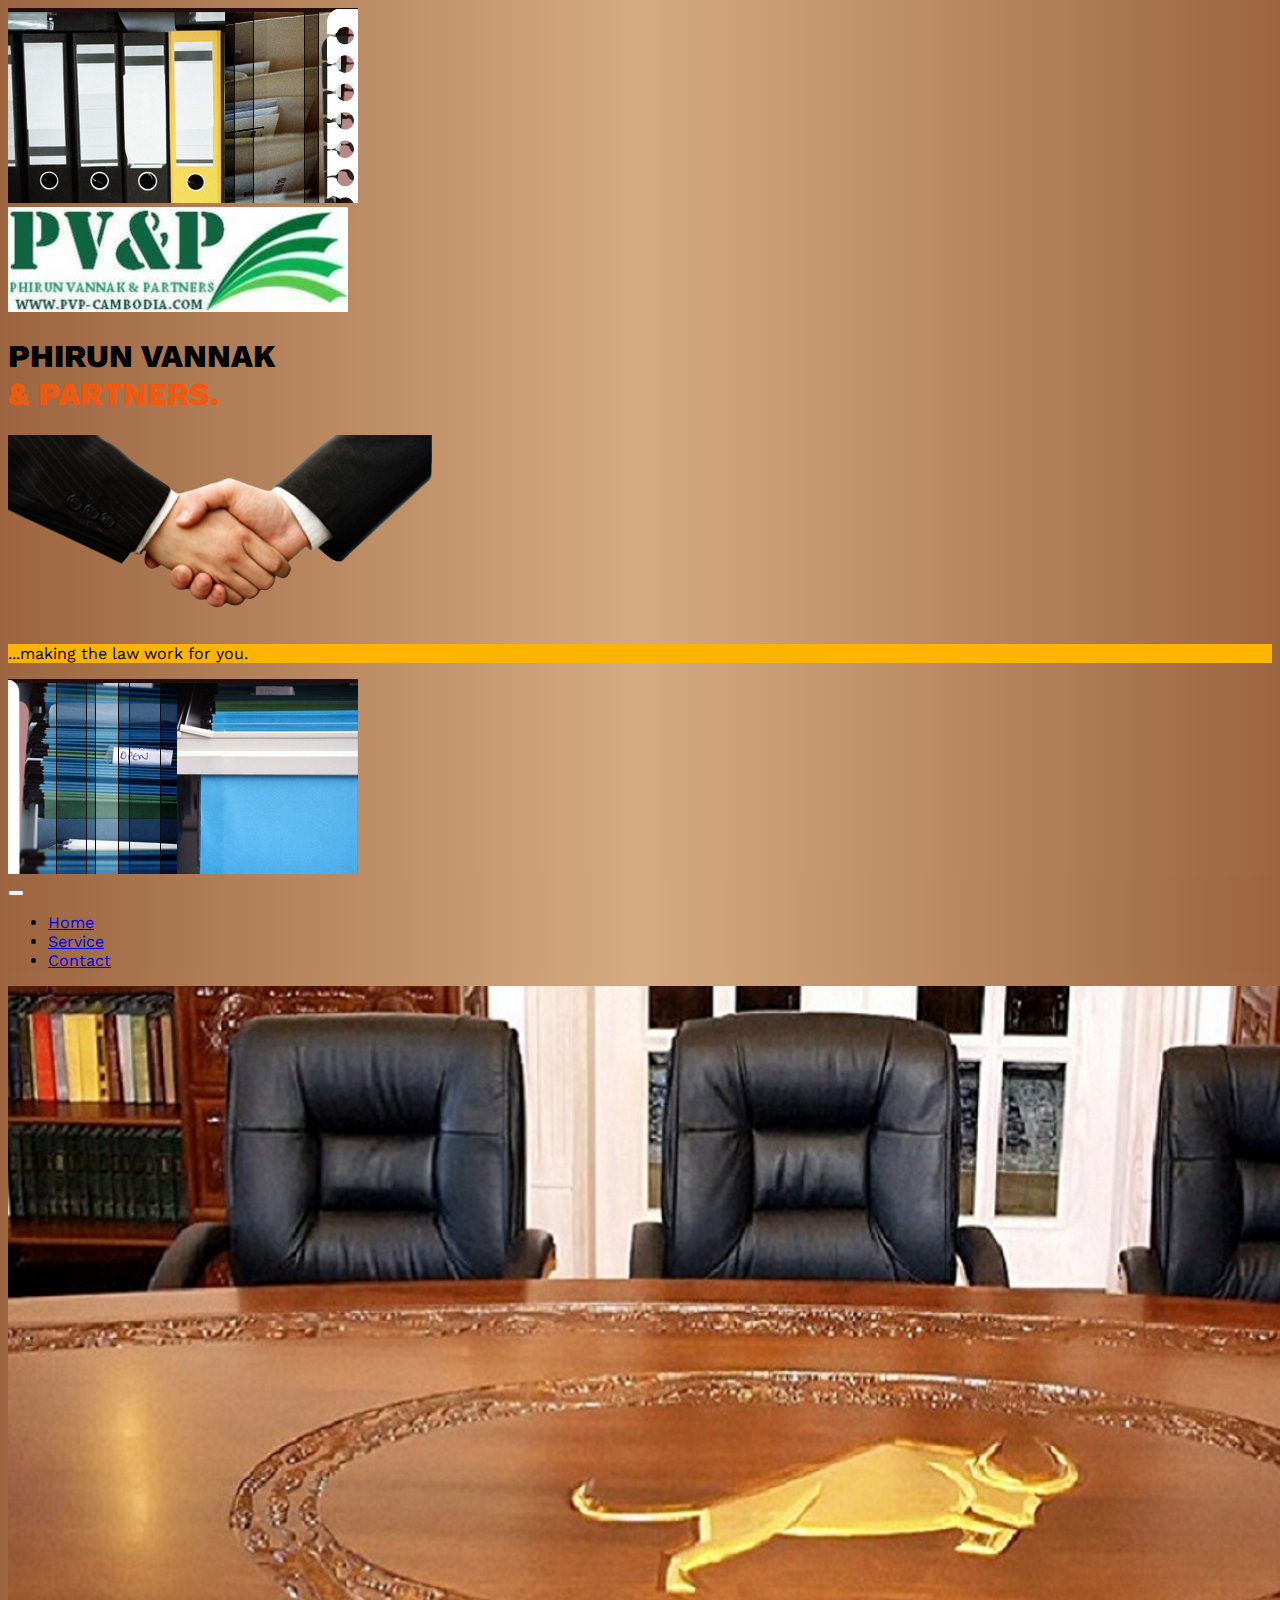
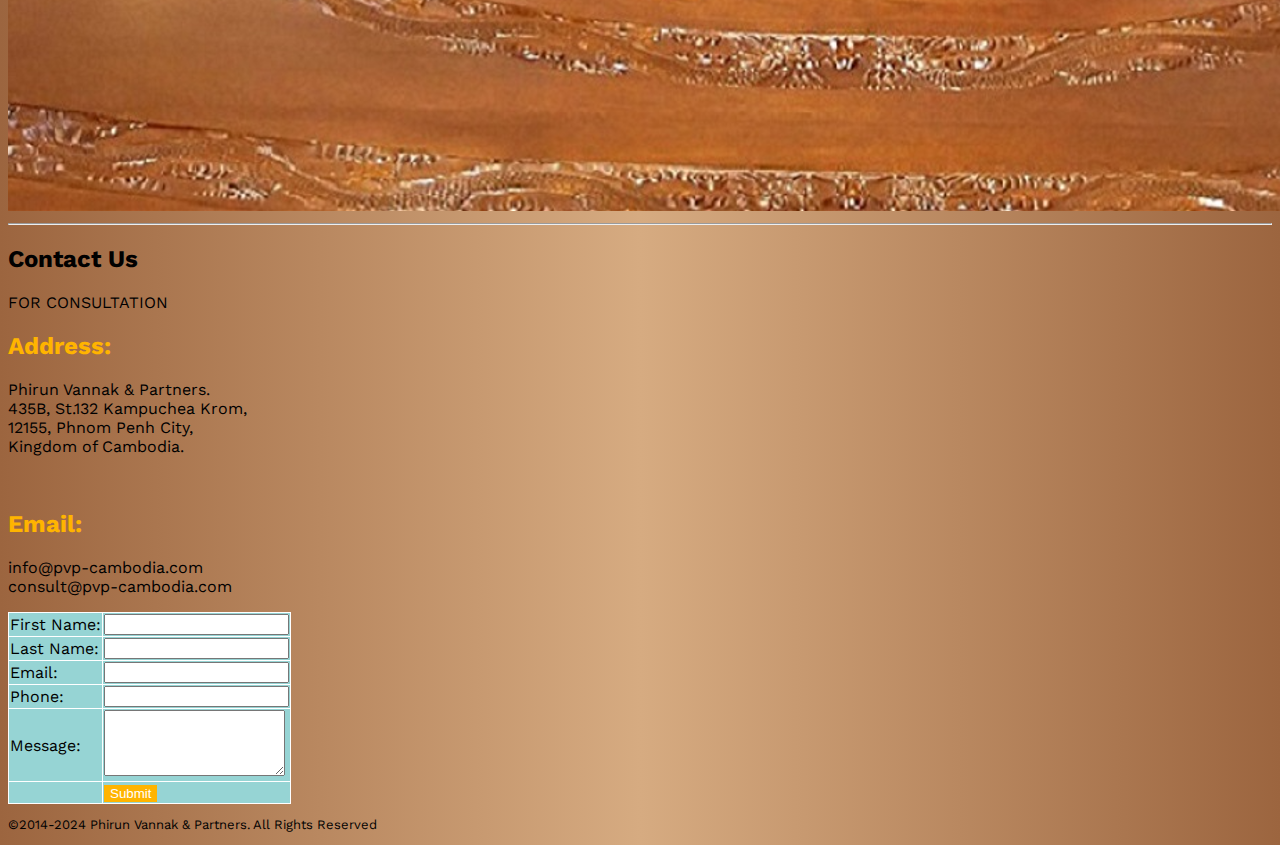
==== commit 360c81fa: "finally done" ====
--- a/contact.html
+++ b/contact.html
@@ -29,7 +29,7 @@
             </div>
             <div class="col-lg-3">
                 <img class="w-75" src="./assests/images/handshake.png" alt="">
-                <p class="fw-bold fst-italic mt-0 " style="background-color: #FFB400;">...making the law work for you.
+                <p class="fw-bold fst-italic mt-0 d-inline-block" style="background-color: #FFB400;">...making the law work for you.
                 </p>
             </div>
             <div class="col-lg-3 text-md-end">
@@ -51,13 +51,13 @@
             <div class="collapse navbar-collapse" id="navbarSupportedContent">
                 <ul class="navbar-nav me-auto mb-2 mb-lg-0">
                     <li class="nav-item">
-                        <a class="nav-link text-white" aria-current="page" href="./index.html">Home</a>
+                        <a class="nav-link text-white text-uppercase" aria-current="page" href="./index.html">Home</a>
                     </li>
                     <li class="nav-item">
-                        <a class="nav-link text-white" href="./services.html">Service</a>
+                        <a class="nav-link text-white text-uppercase" href="./services.html">Service</a>
                     </li>
                     <li class="nav-item">
-                        <a class="nav-link text-white" href="#">Contact</a>
+                        <a class="nav-link text-white text-uppercase" href="#">Contact</a>
                     </li>
                 </ul>
 
@@ -99,31 +99,31 @@
                     </div>
                     <div class="col-sm-6 col-md-6 col-lg-6 border-start d-flex justify-content-center">
 
-                        <form onsubmit="sendMail(event)">
-                            <table class="bg-white">
+                        <form onsubmit="sendMail(event); reset()">
+                            <table class="table" >
                                 <tr>
-                                    <td class="pe-2">First Name:</td>
+                                    <td class="pe-2 text-white">First Name:</td>
                                     <td><input type="text" name="name" id="fname" required></td>
                                 </tr>
                                 <tr>
-                                    <td class="pe-2">Last Name:</td>
+                                    <td class="pe-2 text-white">Last Name:</td>
                                     <td><input type="text" name="name" id="lname" required></td>
                                 </tr>
                                 <tr>
-                                    <td class="pe-2">Email:</td>
+                                    <td class="pe-2 text-white">Email:</td>
                                     <td><input type="email" name="email" id="mail" required></td>
                                 </tr>
                                 <tr>
-                                    <td class="pe-2">Phone:</td>
+                                    <td class="pe-2 text-white">Phone:</td>
                                     <td><input type="number" name="email" id="phone" required></td>
                                 </tr>
                                 <tr>
-                                    <td class="pe-2">Message:</td>
-                                    <td><textarea name="message" id="msg" required></textarea></td>
+                                    <td class="pe-2 text-white">Message:</td>
+                                    <td><textarea name="message" id="msg" rows="4" required></textarea></td>
                                 </tr>
                                 <tr>
-                                    <td class="pe-2"></td>
-                                    <td><input type="submit" value="Submit"></td>
+                                    <td class="pe-2 text-white"></td>
+                                    <td><input class="table-btn" type="submit" value="Submit"></td>
                                 </tr>
                             </table>
                         </form>
@@ -138,7 +138,7 @@
 
     <!-- footer start  -->
     <div class="mt-3">
-        <p class="text-white text-center">&copy;2014-2024 Phirun Vannak & Partners. All Rights Reserved</p>
+        <p class="text-white text-center" style="font-size: small;">&copy;2014-2024 Phirun Vannak & Partners. All Rights Reserved</p>
     </div>
     <!-- footer end -->
 
--- a/style/style.css
+++ b/style/style.css
@@ -3,7 +3,7 @@
 body,
 .menu-bar {
   /* background-color: #7B583A; */
-  background-image: linear-gradient(90deg, #9C653F, #D6AB81, #CFA578);
+  background-image: linear-gradient(90deg, #9C653F, #D6AB81, #9C653F);
   font-family: 'Work Sans', sans-serif;
 }
 
@@ -22,4 +22,14 @@
 th,
 td {
   background-color: #96D4D4;
+}
+.table-btn{
+  color: #fff;
+  background-color: #FFB400;
+  border: 0;
+}
+.table-btn:hover{
+  color: #FFB400;
+  background-color: #fff;
+  border: 0;
 }